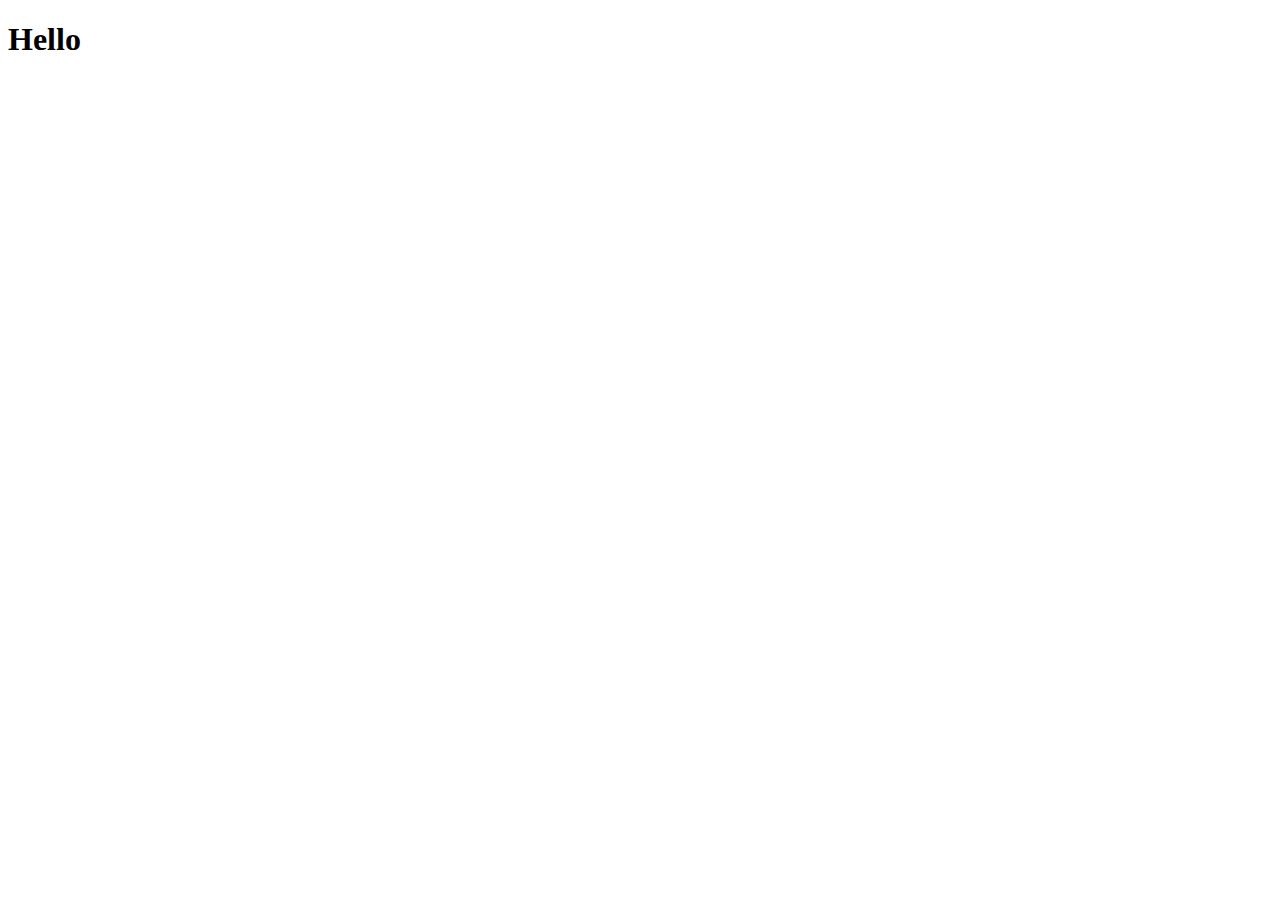
==== mainjss.html @ e031130b "modified:   mainjss.html" ====
<!DOCTYPE html>
<html>
    <head>
        <style>

        </style>
     <script>
        alert("Hello");
     </script>   
    </head>
    <body>
        <h1>
            Hello
        </h1>
    </body>
</html>
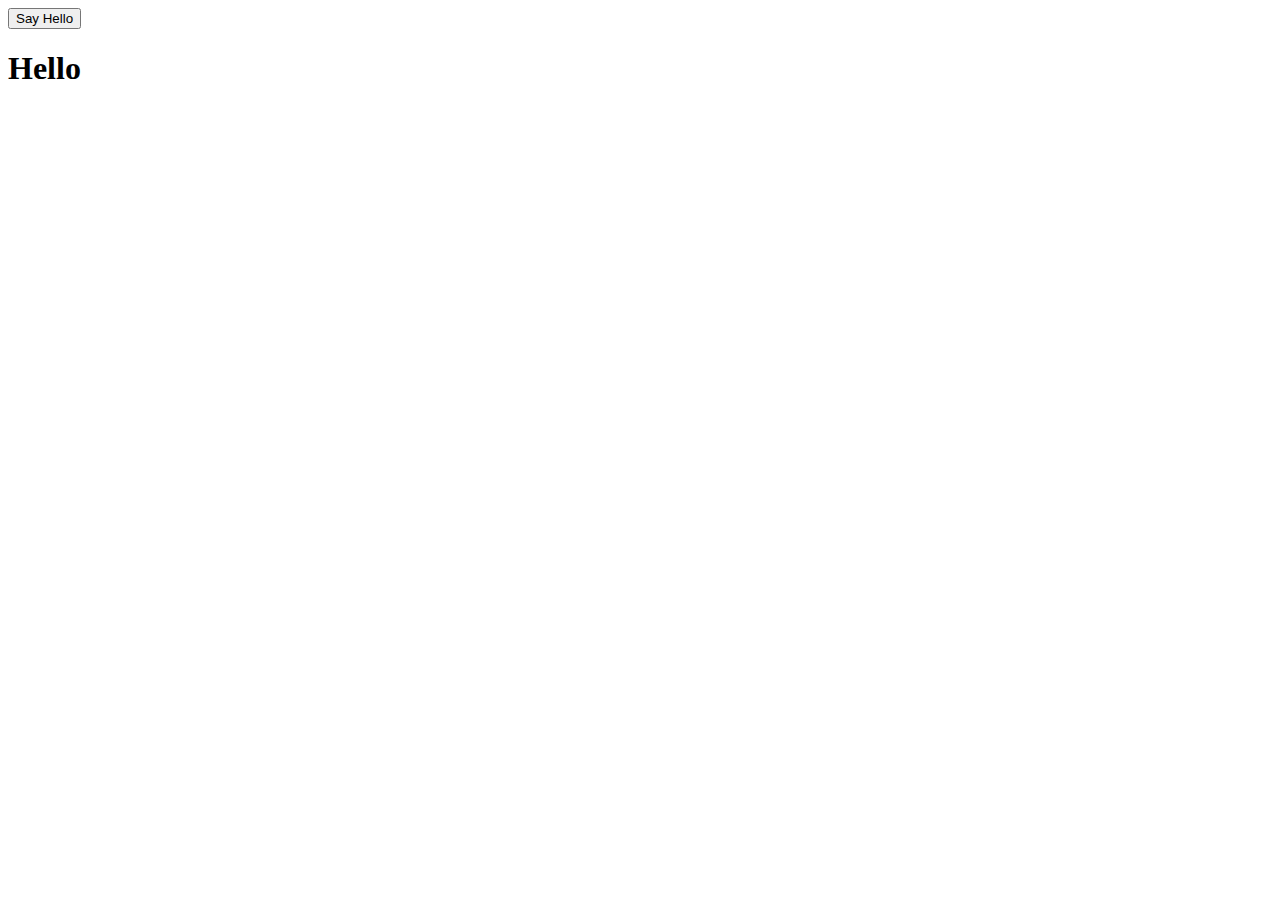
==== commit a0c8d4f8: "2" ====
--- a/mainjss.html
+++ b/mainjss.html
@@ -5,10 +5,15 @@
 
         </style>
      <script>
-        alert("Hello");
+        function hello() {
+        alert("Hello"); 
+    }
      </script>   
     </head>
     <body>
+        <button onclick="hello();">
+            Say Hello
+        </button>
         <h1>
             Hello
         </h1>
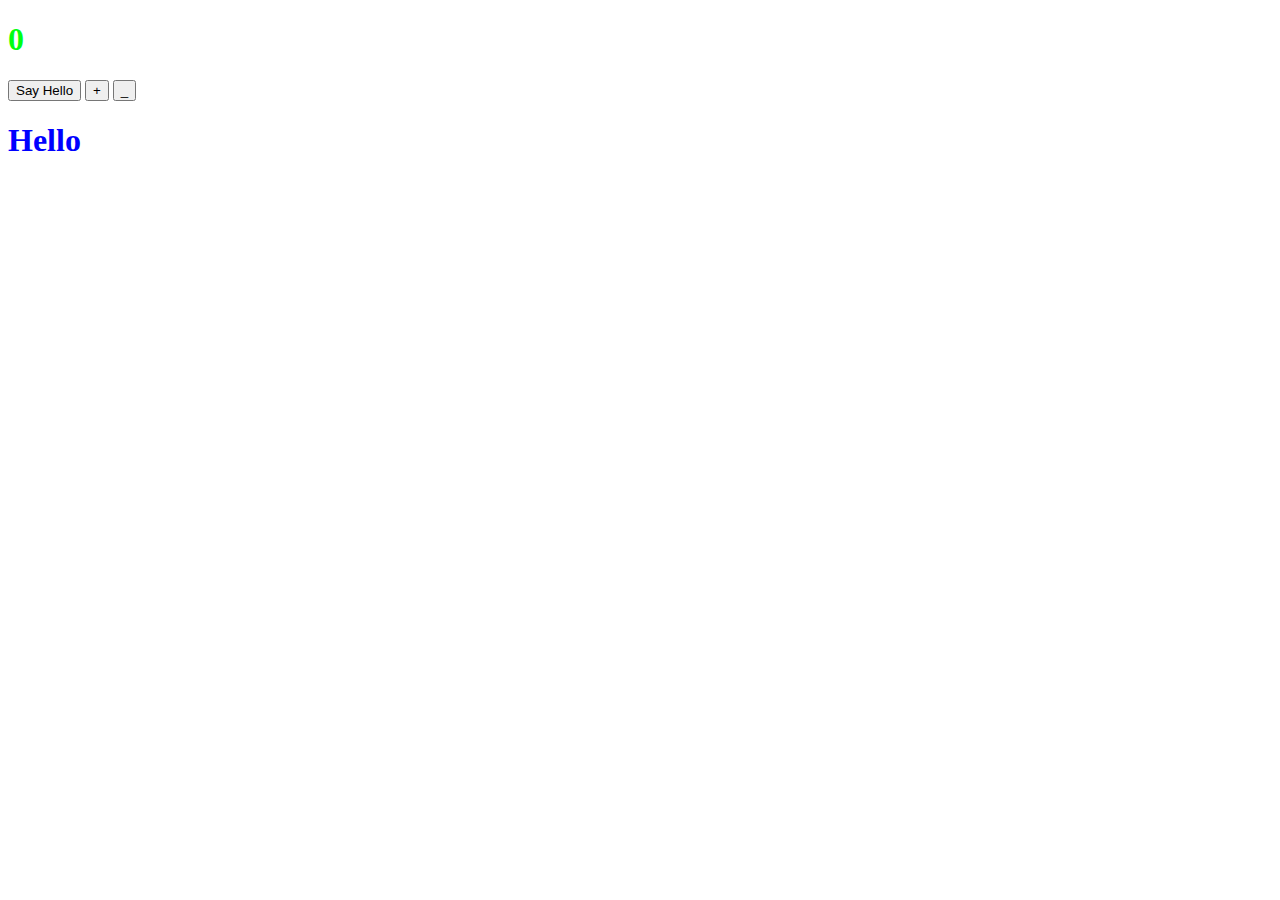
==== commit 4a7d5dcb: "End of class" ====
--- a/mainjss.html
+++ b/mainjss.html
@@ -1,21 +1,80 @@
 <!DOCTYPE html>
+
 <html>
     <head>
         <style>
 
         </style>
      <script>
+
+        let counter = 0;
+        const MAX_CAPACITY = 9;
+        let errorMessage = "";
+
+        function add(){
+
+            if(counter <MAX_CAPACITY){
+            counter++;
+            errorMessage = "";
+            } else { 
+                errorMessage = "Full"; 
+            }
+            updateView();
+        }
+
+
+        function sub(){
+            if (counter > 0 ){
+                counter--;
+                errorMessage = "";
+            } else {
+                errorMessage = "No value to subtract";
+            }
+            
+            updateView();
+        }
+
+
         function hello() {
-        alert("Hello"); 
+        alert("Hello!"); 
+        console.log(h);
     }
+
+    function updateView() {
+        h = document.querySelector("#display");
+        h.innerHTML = ("Score: " + counter);
+        document.querySelector("#error").innerHTML = errorMessage;
+    }
+
      </script>   
     </head>
+
+
     <body>
+
+        <h1 id="display" style="color:rgb(0, 255, 17);"> 
+        0
+        </h1>
+        <h2 id="error" style="color:red" > </h2>
+
         <button onclick="hello();">
             Say Hello
         </button>
-        <h1>
+
+        <button onclick="add();">
+            +
+        </button>
+
+        <button onclick="sub();">
+            _
+        </button>
+
+
+        <h1 id="first" style= "color:blue;">
             Hello
+        </h1>
+        <h1 id ="second" style= "color:red;">
+
         </h1>
     </body>
 </html>